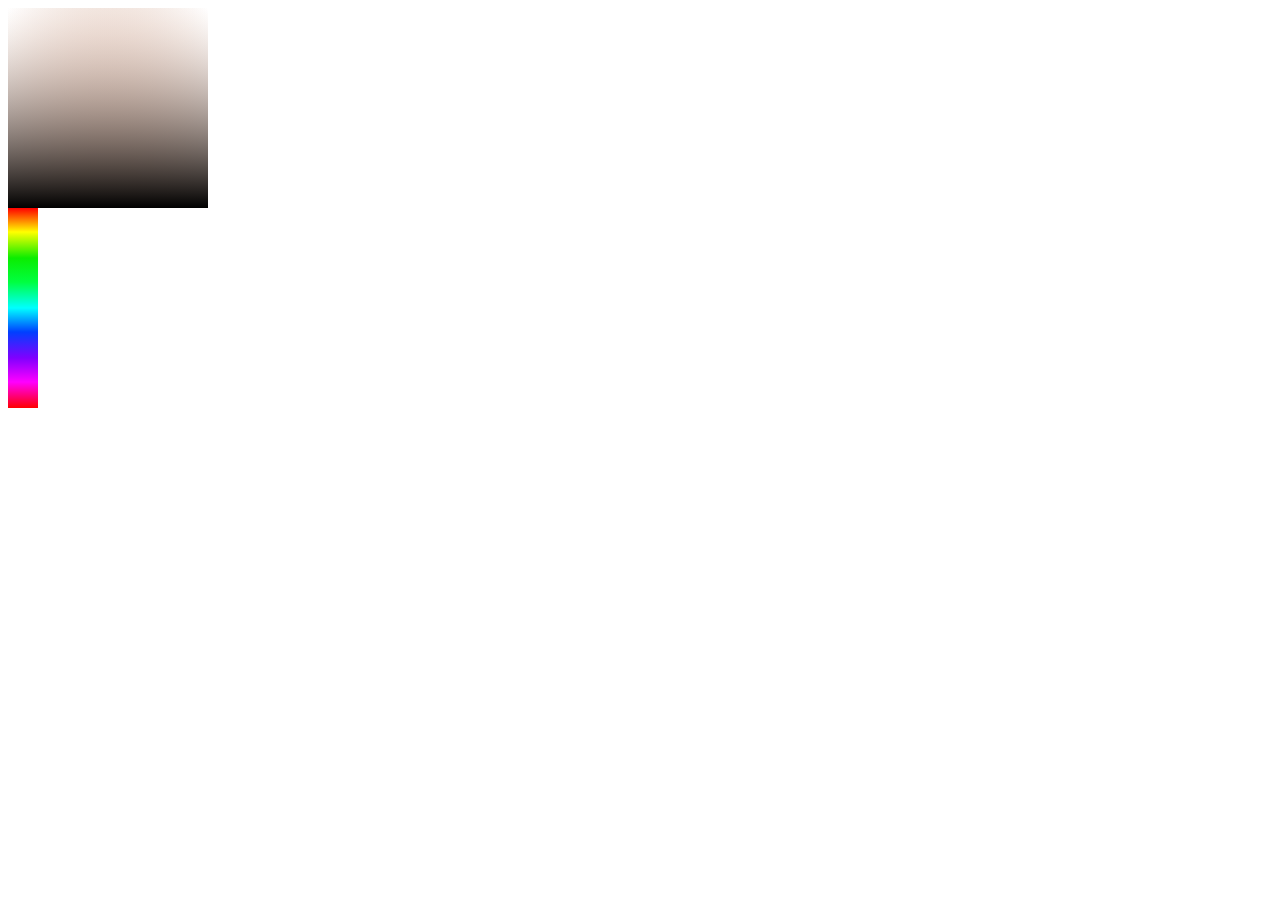
==== Index.htm @ d8c5ab8d "Initialization of dots example" ====
﻿<!DOCTYPE html PUBLIC "-//W3C//DTD XHTML 1.0 Transitional//EN" "http://www.w3.org/TR/xhtml1/DTD/xhtml1-transitional.dtd">

<html xmlns="http://www.w3.org/1999/xhtml">
<head>
    <title>Dots</title>

    <style type="text/css">
        #picker { width: 200px; height: 200px }
        #slide { width: 30px; height: 200px }
    </style>
    <script src="Scripts/jquery-1.7.2.min.js" type="text/javascript"></script>
    <script src="scripts/raphael.js" type="text/javascript" charset="utf-8"></script>
    <script src="Scripts/dots.js" type="text/javascript"></script>
    <script src="Scripts/colorpicker.min.js" type="text/javascript"></script>
    <script type="text/javascript" charset="utf-8">
        var R;

        Raphael.fn.ball = function (x, y, r, hue) {
            hue = hue || 0;
            return this.set(
                this.ellipse(x, y + r - r / 5, r, r / 2).attr({ fill: "rhsb(" + hue + ", 1, .25)-hsb(" + hue + ", 1, .25)", stroke: "none", opacity: 0 }),
                this.ellipse(x, y, r, r).attr({ fill: "r(.5,.9)hsb(" + hue + ", 1, .75)-hsb(" + hue + ", .5, .25)", stroke: "none" }),
                this.ellipse(x, y, r - r / 5, r - r / 20).attr({ stroke: "none", fill: "r(.5,.1)#ccc-#ccc", opacity: 0 })
            );
        };
        $(function () {
            R = Raphael("holder");

            //var canvas = document.getElementById('gameCanvas');
            //canvas.width = canvas.parentNode.clientWidth;
            //canvas.height = canvas.parentNode.clientHeight;

            loadClickLines();
            loadSquares();
            loadCircles();
        });
    </script>
    </head>
    <body>
        <div id="picker"></div>
        <div id="slide"></div>
        <script type="text/javascript">
            ColorPicker(
            document.getElementById('slide'),
            document.getElementById('picker'),
            function(hex, hsv, rgb) {
                document.body.style.backgroundColor = hex;
            });
        </script>

        <div id="holder"></div>
    </body>
</html>
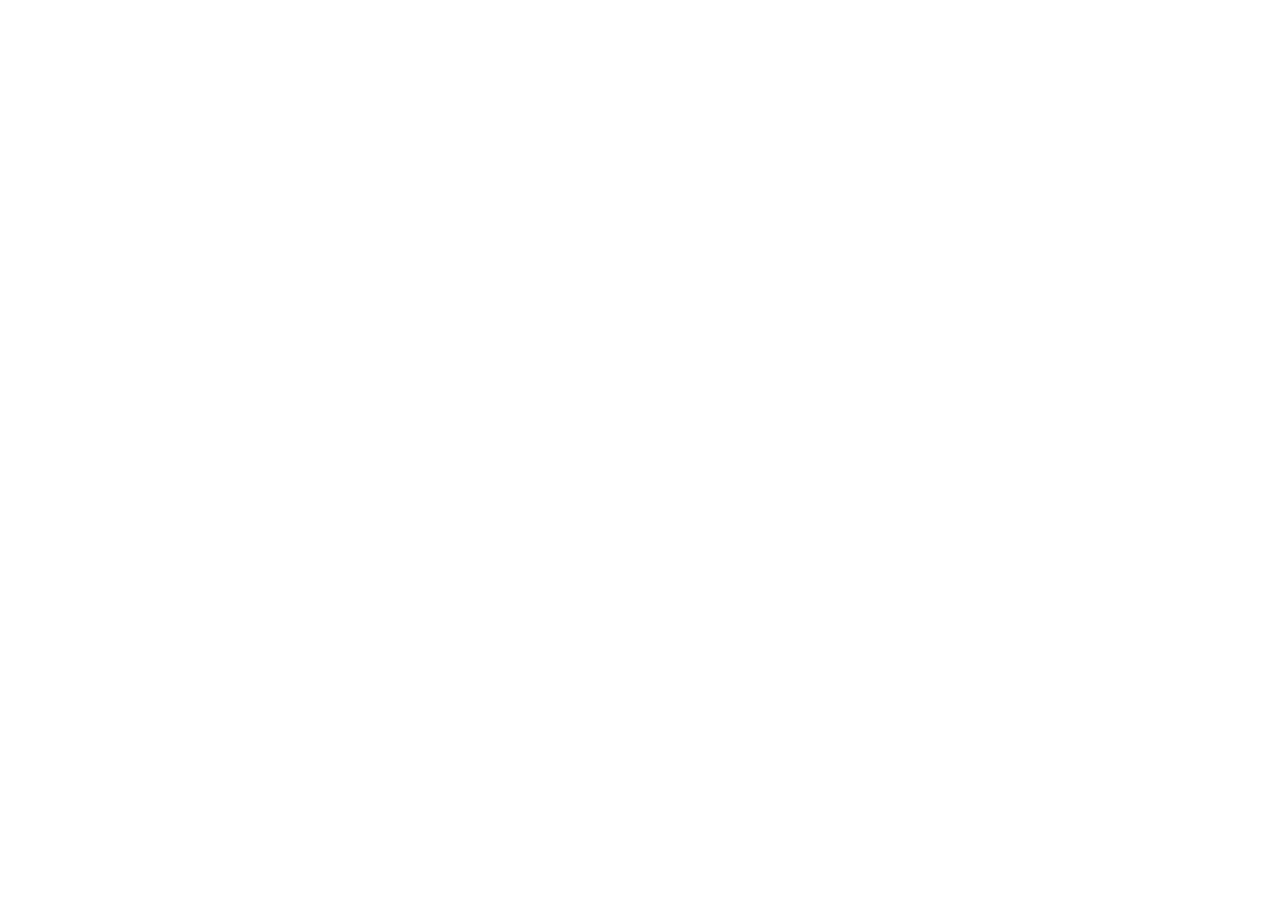
==== commit 169d08c0: "Major cleanup of code" ====
--- a/Index.htm
+++ b/Index.htm
@@ -11,7 +11,7 @@
     <script src="Scripts/jquery-1.7.2.min.js" type="text/javascript"></script>
     <script src="scripts/raphael.js" type="text/javascript" charset="utf-8"></script>
     <script src="Scripts/dots.js" type="text/javascript"></script>
-    <script src="Scripts/colorpicker.min.js" type="text/javascript"></script>
+
     <script type="text/javascript" charset="utf-8">
         var R;
 
@@ -26,28 +26,13 @@
         $(function () {
             R = Raphael("holder");
 
-            //var canvas = document.getElementById('gameCanvas');
-            //canvas.width = canvas.parentNode.clientWidth;
-            //canvas.height = canvas.parentNode.clientHeight;
-
-            loadClickLines();
-            loadSquares();
-            loadCircles();
+            window.rf.dots.loadClickLines();
+            window.rf.dots.loadSquares();
+            window.rf.dots.loadCircles();
         });
     </script>
     </head>
     <body>
-        <div id="picker"></div>
-        <div id="slide"></div>
-        <script type="text/javascript">
-            ColorPicker(
-            document.getElementById('slide'),
-            document.getElementById('picker'),
-            function(hex, hsv, rgb) {
-                document.body.style.backgroundColor = hex;
-            });
-        </script>
-
         <div id="holder"></div>
     </body>
 </html>
